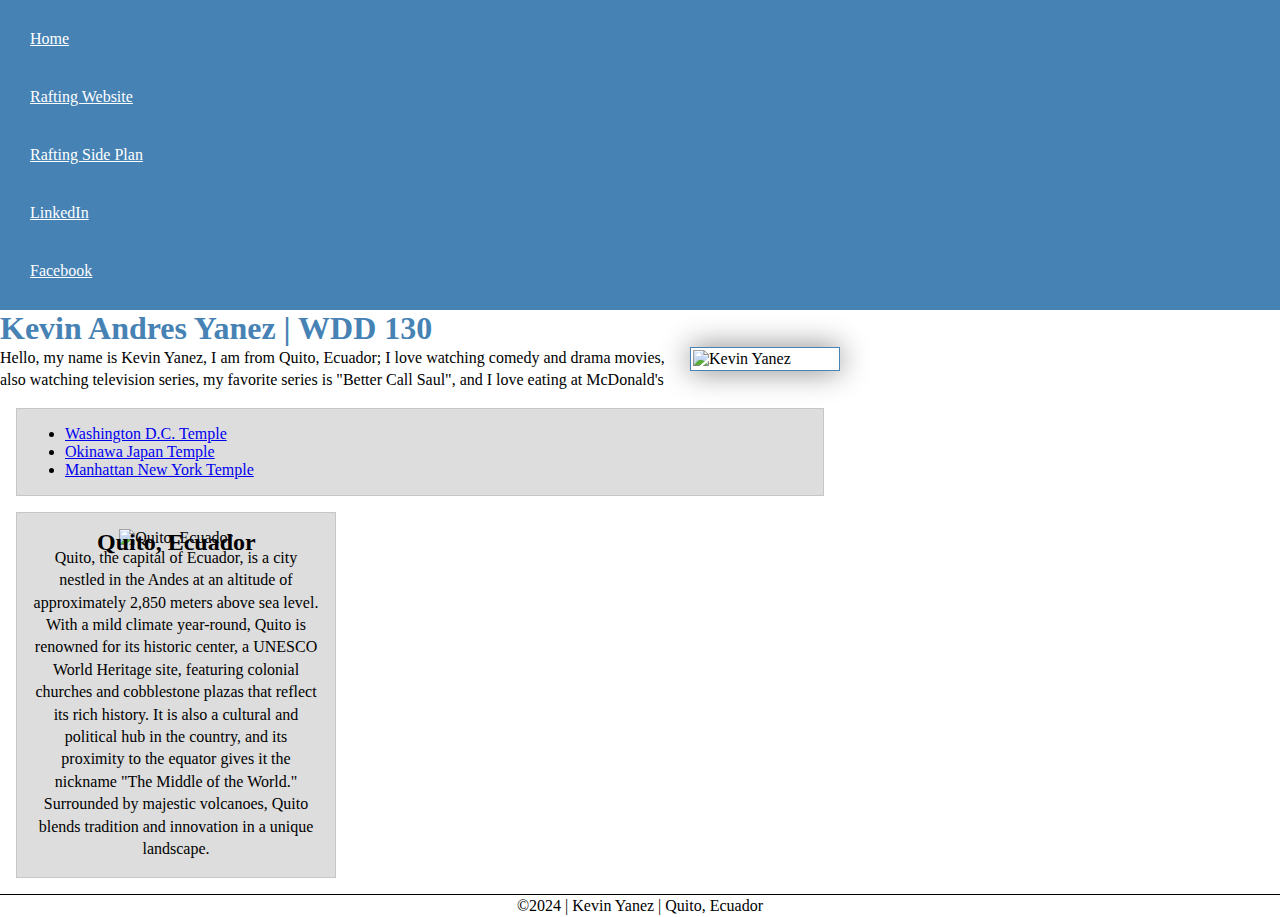
==== index.html @ a7a79cc2 "fix: correct path to styles.css file" ====
<!DOCTYPE html>
<html lang="en-US">

<head>
  <meta charset="UTF-8">
  <meta name="viewport" content="width=device-width, initial-scale=1.0">
  <title>Kevin Andres Yanez | WDD 130</title>
  <meta name="description"
    content="Describe your home page using keywords like your name, the course, the purpose of the page">
  <meta name="author" content="Kevin Andres Yanez">
  <link rel="stylesheet" href="styles/styles.css">
</head>

<body>
  <!-- 02/10/2024 -->
  <header>
    <nav>
      <a href="#">Home</a>
      <a href="wwr/">Rafting Website</a>
      <a href="wwr/site-plan-rafting.html">Rafting Side Plan</a>
      <a href="https://www.linkedin.com/in/kevin-yanez-montenegro-67166418a/">LinkedIn</a>
      <a href="https://www.facebook.com/kevin.yanez.737001">Facebook</a>
    </nav>
  </header>
  <main>
    <h1>Kevin Andres Yanez | WDD 130</h1>
    <img src="images/profile.webp" alt="Kevin Yanez" width="200">
    <p>
      Hello, my name is Kevin Yanez, I am from Quito, Ecuador; I love watching comedy and drama movies, also watching
      television series, my favorite series is "Better Call Saul", and I love eating at McDonald's
    </p>
    <ul class="box">
      <li><a href="https://churchofjesuschristtemples.org/washington-d.c.-temple/" target="_blank">Washington D.C.
          Temple</a></li>
      <li><a href="https://churchofjesuschristtemples.org/okinawa-japan-temple/" target="_blank">Okinawa Japan
          Temple</a></li>
      <li><a href="https://churchofjesuschristtemples.org/manhattan-new-york-temple/" target="_blank">Manhattan New York
          Temple</a></li>
    </ul>
  </main>
  <aside class="box">
    <h2>Quito, Ecuador</h2>
    <img src="./images/quito.webp" alt="Quito, Ecuador">
    <p>Quito, the capital of Ecuador, is a city nestled in the Andes at an altitude of approximately 2,850 meters above
      sea level. With a mild climate year-round, Quito is renowned for its historic center, a UNESCO World Heritage
      site, featuring colonial churches and cobblestone plazas that reflect its rich history. It is also a cultural and
      political hub in the country, and its proximity to the equator gives it the nickname "The Middle of the World."
      Surrounded by majestic volcanoes, Quito blends tradition and innovation in a unique landscape.</p>
  </aside>
  <footer>
    <p>&copy;2024 | Kevin Yanez | Quito, Ecuador</p>
  </footer>
</body>

</html>
---- styles/styles.css ----
:root {
  --text-align: center;
}

* {
  margin: 0;
  padding: 0;
  box-sizing: border-box;
}

main {
  max-width: 840px;
}

aside {
  width: 20rem;
  text-align: var(--text-align);
  position: relative;
}

aside img {
  width: 200px;
  height: auto;
}

aside h2 {
  position: absolute;
  left: 80px;
}

nav {
  background-color: steelblue;
  padding: 10px;
}

nav a {
  color: white;
  display: block;
  padding: 20px;
}

h1 {
  color: steelblue;
}

main img {
  width: 150px;
  height: auto;
  border: 1px solid steelblue;
  padding: 2px;
  box-shadow: 0 0 30px gray;
  float: right;
}

p {
  padding: 0;
  line-height: 1.4rem;
}

footer {
  margin-top: 15px;
  border-top: 1px solid #000000;
  text-align: var(--text-align);
}

li {
  margin: 0 0 0 2rem;
}

/* Class Selectors */

.box {
  margin: 1rem;
  border: 1px solid rgba(0, 0, 0, 0.1);
  padding: 1rem;
  background-color: #dddddd;
  color: #000000;
}
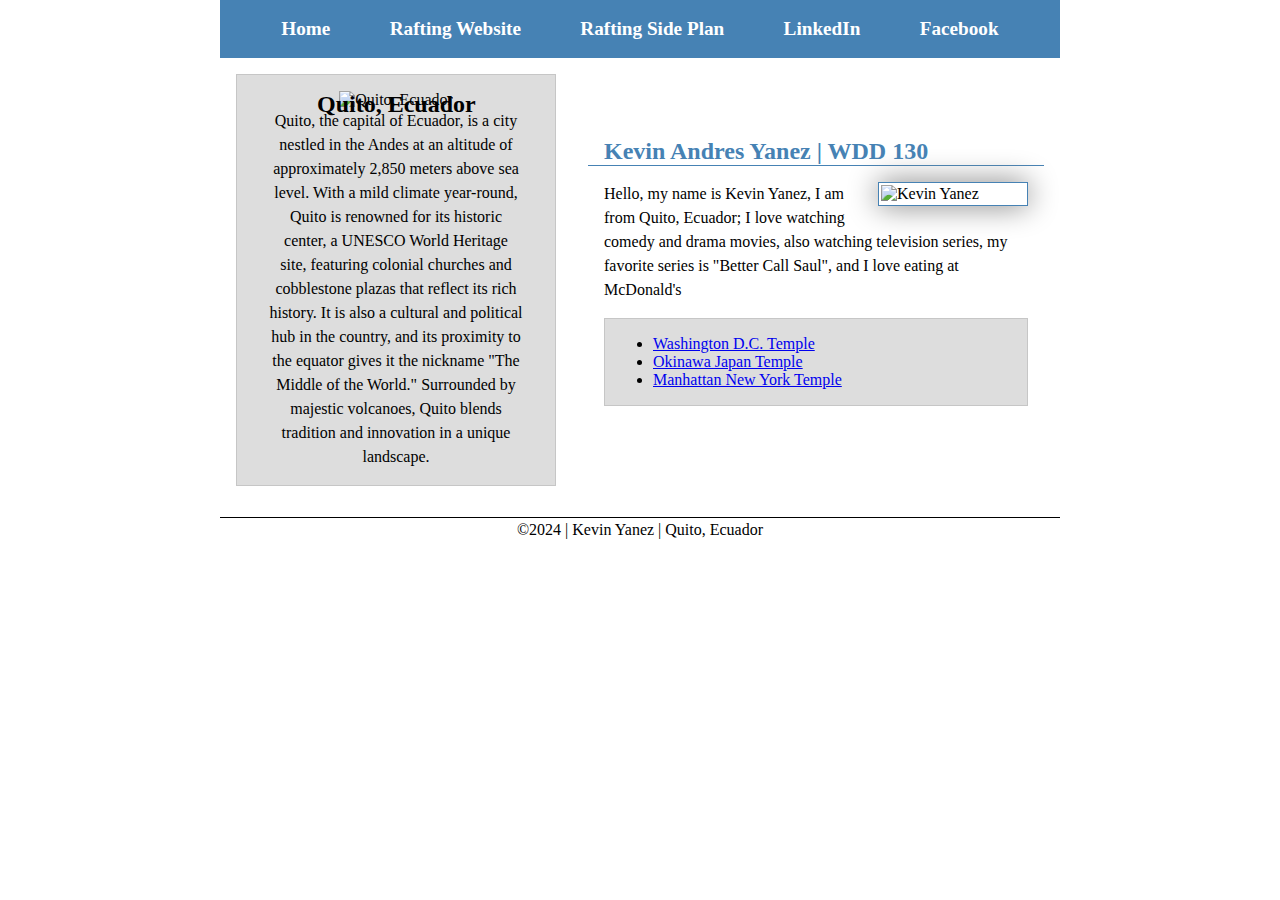
==== commit eb400ff9: "fix: modify the page layout" ====
--- a/index.html
+++ b/index.html
@@ -12,7 +12,7 @@
 </head>
 
 <body>
-  <!-- 02/10/2024 -->
+  <!-- 09/10/2024 -->
   <header>
     <nav>
       <a href="#">Home</a>
@@ -22,31 +22,36 @@
       <a href="https://www.facebook.com/kevin.yanez.737001">Facebook</a>
     </nav>
   </header>
-  <main>
-    <h1>Kevin Andres Yanez | WDD 130</h1>
-    <img src="images/profile.webp" alt="Kevin Yanez" width="200">
-    <p>
-      Hello, my name is Kevin Yanez, I am from Quito, Ecuador; I love watching comedy and drama movies, also watching
-      television series, my favorite series is "Better Call Saul", and I love eating at McDonald's
-    </p>
-    <ul class="box">
-      <li><a href="https://churchofjesuschristtemples.org/washington-d.c.-temple/" target="_blank">Washington D.C.
-          Temple</a></li>
-      <li><a href="https://churchofjesuschristtemples.org/okinawa-japan-temple/" target="_blank">Okinawa Japan
-          Temple</a></li>
-      <li><a href="https://churchofjesuschristtemples.org/manhattan-new-york-temple/" target="_blank">Manhattan New York
-          Temple</a></li>
-    </ul>
-  </main>
-  <aside class="box">
-    <h2>Quito, Ecuador</h2>
-    <img src="./images/quito.webp" alt="Quito, Ecuador">
-    <p>Quito, the capital of Ecuador, is a city nestled in the Andes at an altitude of approximately 2,850 meters above
-      sea level. With a mild climate year-round, Quito is renowned for its historic center, a UNESCO World Heritage
-      site, featuring colonial churches and cobblestone plazas that reflect its rich history. It is also a cultural and
-      political hub in the country, and its proximity to the equator gives it the nickname "The Middle of the World."
-      Surrounded by majestic volcanoes, Quito blends tradition and innovation in a unique landscape.</p>
-  </aside>
+  <div class="grid">
+    <main>
+      <h1>Kevin Andres Yanez | WDD 130</h1>
+      <img src="images/profile.webp" alt="Kevin Yanez" width="200">
+      <p>
+        Hello, my name is Kevin Yanez, I am from Quito, Ecuador; I love watching comedy and drama movies, also watching
+        television series, my favorite series is "Better Call Saul", and I love eating at McDonald's
+      </p>
+      <ul class="box">
+        <li><a href="https://churchofjesuschristtemples.org/washington-d.c.-temple/" target="_blank">Washington D.C.
+            Temple</a></li>
+        <li><a href="https://churchofjesuschristtemples.org/okinawa-japan-temple/" target="_blank">Okinawa Japan
+            Temple</a></li>
+        <li><a href="https://churchofjesuschristtemples.org/manhattan-new-york-temple/" target="_blank">Manhattan New
+            York
+            Temple</a></li>
+      </ul>
+    </main>
+    <aside class="box">
+      <h2>Quito, Ecuador</h2>
+      <img src="./images/quito.webp" alt="Quito, Ecuador">
+      <p>Quito, the capital of Ecuador, is a city nestled in the Andes at an altitude of approximately 2,850 meters
+        above
+        sea level. With a mild climate year-round, Quito is renowned for its historic center, a UNESCO World Heritage
+        site, featuring colonial churches and cobblestone plazas that reflect its rich history. It is also a cultural
+        and
+        political hub in the country, and its proximity to the equator gives it the nickname "The Middle of the World."
+        Surrounded by majestic volcanoes, Quito blends tradition and innovation in a unique landscape.</p>
+    </aside>
+  </div>
   <footer>
     <p>&copy;2024 | Kevin Yanez | Quito, Ecuador</p>
   </footer>
--- a/styles/styles.css
+++ b/styles/styles.css
@@ -8,19 +8,17 @@
   box-sizing: border-box;
 }
 
-main {
+footer,
+header,
+.grid {
   max-width: 840px;
-}
-
-aside {
-  width: 20rem;
-  text-align: var(--text-align);
-  position: relative;
+  margin: auto;
 }
 
 aside img {
   width: 200px;
   height: auto;
+  color: 1px;
 }
 
 aside h2 {
@@ -31,16 +29,26 @@
 nav {
   background-color: steelblue;
   padding: 10px;
+  display: flex;
+  justify-content: space-evenly;
+  align-items: center;
 }
 
 nav a {
-  color: white;
+  color: #ffffff;
   display: block;
-  padding: 20px;
+  padding: 0.5rem;
+  text-decoration: none;
+  font-size: 1.2rem;
+  font-weight: 700;
 }
 
 h1 {
   color: steelblue;
+  font-size: 1.5rem;
+  padding: 0 1rem;
+  border-bottom: 1px solid;
+  margin-bottom: 1rem;
 }
 
 main img {
@@ -50,11 +58,12 @@
   padding: 2px;
   box-shadow: 0 0 30px gray;
   float: right;
+  margin: 0 1rem 1rem;
 }
 
 p {
-  padding: 0;
-  line-height: 1.4rem;
+  padding: 0 1rem;
+  line-height: 1.5rem;
 }
 
 footer {
@@ -75,4 +84,22 @@
   padding: 1rem;
   background-color: #dddddd;
   color: #000000;
+}
+
+.grid {
+  display: grid;
+  align-items: center;
+}
+
+main {
+  grid-column: 2 / 3;
+  margin: 1rem;
+}
+
+aside {
+  width: 20rem;
+  text-align: var(--text-align);
+  position: relative;
+  grid-column: 1 / 2;
+  grid-row: 1 / 2;
 }